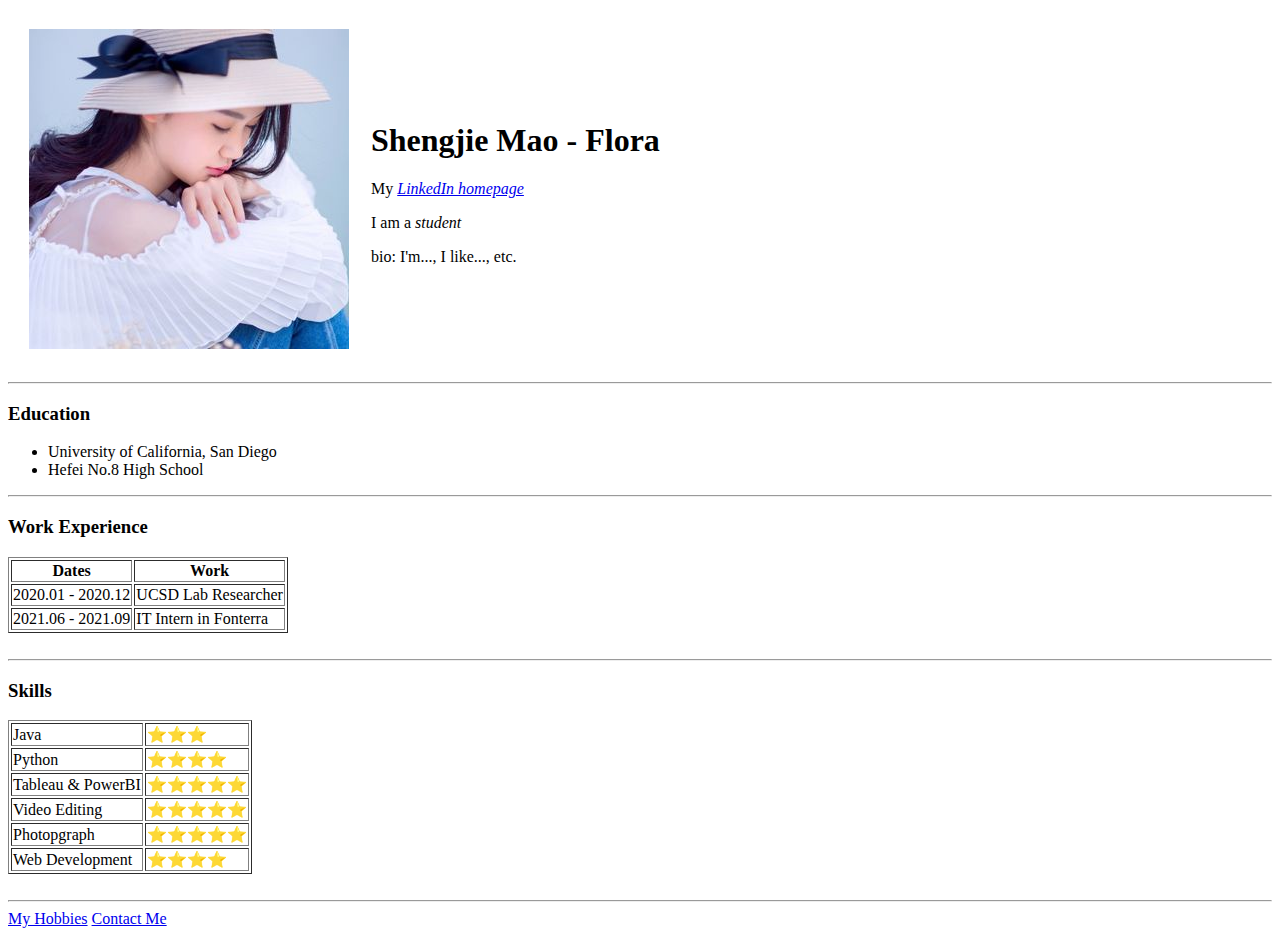
==== index.html @ 109d8641 "Add initial CV website files" ====
<!DOCTYPE html>
<html lang="en" dir="ltr">
  <head>
    <meta charset="utf-8">
    <title>Shengjie Mao Personal Site</title>
  </head>
  <body>
    <table cellspacing="20">
      <tr>
        <td><img src="SJ.jpeg" alt="SJ Picture"></td>
        <td><h1>Shengjie Mao - Flora</h1>
        <p>My <em><a href="https://www.linkedin.com/in/shengjie-m/">LinkedIn homepage</a></em></p>
        <p>I am a <em>student</em></p>
        <p>bio: I'm..., I like..., etc.</p></td>
      </tr>
    </table>
    <hr>

    <h3>Education</h3>
    <ul>
      <li>University of California, San Diego</li>
      <li>Hefei No.8 High School</li>
    </ul>
    <hr>

    <h3>Work Experience</h3>
    <table border="1">
      <thead>
        <tr>
          <th>Dates</th>
          <th>Work</th>
        </tr>
      </thead>
      <tr>
        <td>2020.01 - 2020.12</td>
        <td>UCSD Lab Researcher</td>
      </tr>
      <tr>
        <td>2021.06 - 2021.09</td>
        <td>IT Intern in Fonterra</td>
      </tr>
    </table>
    <br>
    <hr>

    <h3>Skills</h3>
    <table border="1">
      <tr>
        <td>Java</td>
        <td>⭐️⭐️⭐️</td>
      </tr>
      <tr>
        <td>Python</td>
        <td>⭐️⭐️⭐️⭐️</td>
      </tr>
      <tr>
        <td>Tableau & PowerBI</td>
        <td>⭐️⭐️⭐️⭐️⭐️</td>
      </tr>
      <tr>
        <td>Video Editing</td>
        <td>⭐️⭐️⭐️⭐️⭐️</td>
      </tr>
      <tr>
        <td>Photopgraph</td>
        <td>⭐️⭐️⭐️⭐️⭐️</td>
      </tr>
      <tr>
        <td>Web Development</td>
        <td>⭐️⭐️⭐️⭐️</td>
      </tr>
    </table>
    <br>
    <hr>
    
    <a href="hobbies.html">My Hobbies</a>
    <a href="contact.html">Contact Me</a>
  </body>
</html>
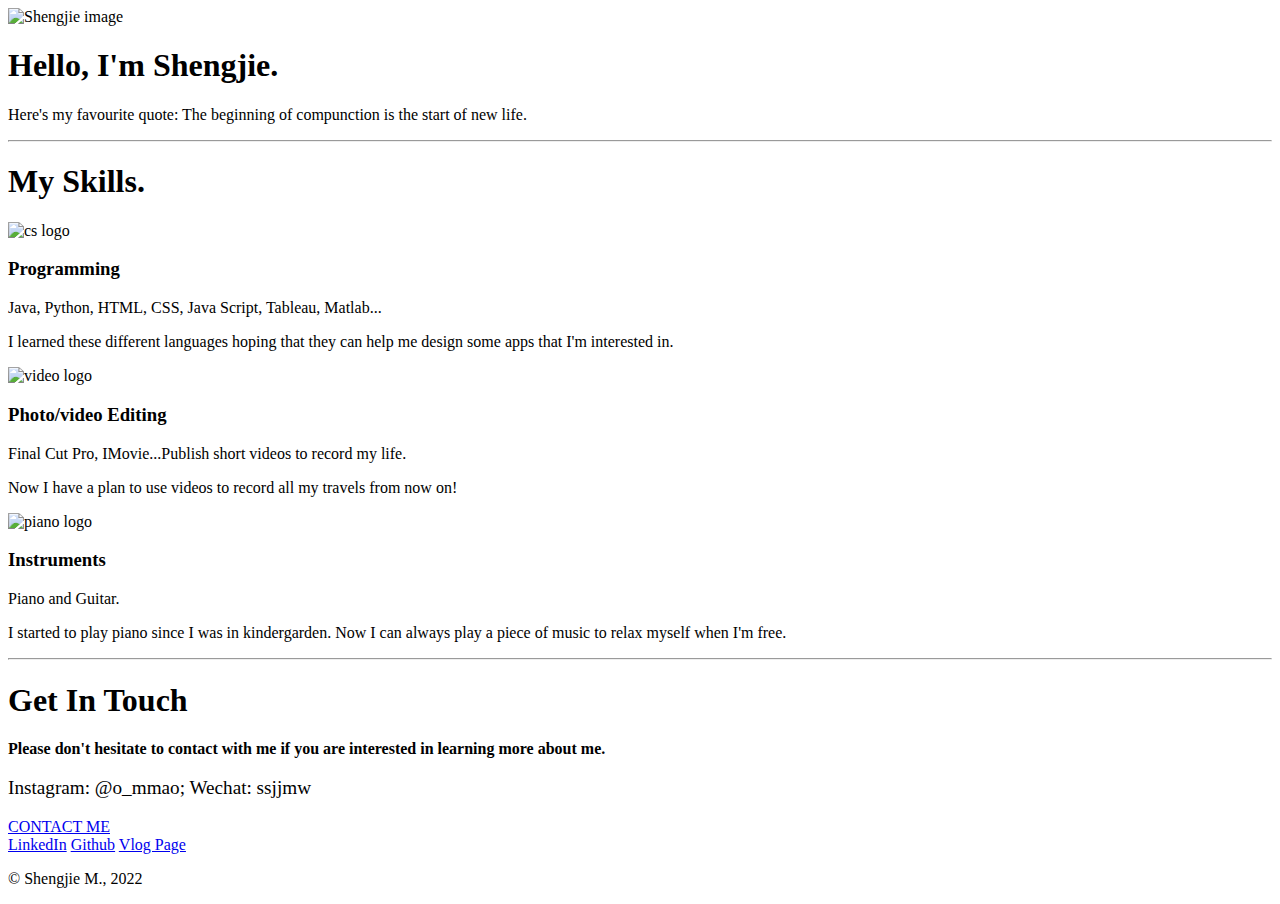
==== commit 13e09276: "2nd personal website" ====
--- a/index.html
+++ b/index.html
@@ -2,78 +2,61 @@
 <html lang="en" dir="ltr">
   <head>
     <meta charset="utf-8">
-    <title>Shengjie Mao Personal Site</title>
+    <title>Shengjie Mao</title>
+    <link rel="stylesheet" href="css/style.css">
+    <link rel="icon" href="favicon.ico">
+    <link rel="preconnect" href="https://fonts.googleapis.com">
+    <link rel="preconnect" href="https://fonts.gstatic.com" crossorigin>
+    <link href="https://fonts.googleapis.com/css2?family=Cormorant+SC&family=Poiret+One&family=Sacramento&display=swap" rel="stylesheet">
   </head>
   <body>
-    <table cellspacing="20">
-      <tr>
-        <td><img src="SJ.jpeg" alt="SJ Picture"></td>
-        <td><h1>Shengjie Mao - Flora</h1>
-        <p>My <em><a href="https://www.linkedin.com/in/shengjie-m/">LinkedIn homepage</a></em></p>
-        <p>I am a <em>student</em></p>
-        <p>bio: I'm..., I like..., etc.</p></td>
-      </tr>
-    </table>
-    <hr>
+    <div class="middle-container">
+      <div class="profile">
+        <img class="photo" src="images/SJ.jpeg" alt="Shengjie image">
+        <h1>Hello, I'm Shengjie.</h2>
+        <p>Here's my favourite quote: The beginning of compunction is the start of new life.</p>
+      </div>
+      <hr>
+      <div class="skills">
+        <h1>My Skills.</h2>
+        <div class="skill-row">
+          <img class="skill-logo" src="https://cdn-icons-png.flaticon.com/128/4397/4397504.png" alt="cs logo">
+          <h3>Programming</h3>
+          <p>Java, Python, HTML, CSS, Java Script, Tableau, Matlab...</p>
+          <p>I learned these different languages hoping that they can help me design some apps that I'm interested in.</p>
+        </div>
+        <div class="skill-row">
+          <img class="skill-logo" src="https://cdn-icons-png.flaticon.com/128/1160/1160923.png" alt="video logo">
+          <h3>Photo/video Editing</h3>
+          <p>Final Cut Pro, IMovie...Publish short videos to record my life.</p>
+          <p>Now I have a plan to use videos to record all my travels from now on!</p>
+        </div>
+        <div class="skill-row">
+          <img class="skill-logo" src="https://cdn-icons-png.flaticon.com/128/2614/2614911.png" alt="piano logo">
+          <h3>Instruments</h3>
+          <p>Piano and Guitar.</p>
+          <p>I started to play piano since I was in kindergarden. Now I can always play a piece of music to relax myself when I'm free.</p>
+        </div>
+      </div>
+      <hr>
+      <div class="contact-me">
+        <h1>Get In Touch</h2>
+        <h3 style="font-size: 1rem;">Please don't hesitate to contact with me if you are interested in learning more about me.</h3>
+        <p style="font-size: 1.2rem;">Instagram: @o_mmao;   Wechat: ssjjmw</p>
+        <a class="btn" href="mailto:sj18mao@outlook.com">CONTACT ME</a>
+      </div>
+    </div>
 
-    <h3>Education</h3>
-    <ul>
-      <li>University of California, San Diego</li>
-      <li>Hefei No.8 High School</li>
-    </ul>
-    <hr>
 
-    <h3>Work Experience</h3>
-    <table border="1">
-      <thead>
-        <tr>
-          <th>Dates</th>
-          <th>Work</th>
-        </tr>
-      </thead>
-      <tr>
-        <td>2020.01 - 2020.12</td>
-        <td>UCSD Lab Researcher</td>
-      </tr>
-      <tr>
-        <td>2021.06 - 2021.09</td>
-        <td>IT Intern in Fonterra</td>
-      </tr>
-    </table>
-    <br>
-    <hr>
+    <div class="bottom-container">
+      <a class="footer-link" href="https://www.linkedin.com/in/shengjie-m/">LinkedIn</a>
+      <a class="footer-link" href="https://github.com/ShengjieMao">Github</a>
+      <a class="footer-link" href="https://space.bilibili.com/480804399?spm_id_from=333.337.0.0">Vlog Page</a>
+      <p>© Shengjie M., 2022</p>
+    </div>
 
-    <h3>Skills</h3>
-    <table border="1">
-      <tr>
-        <td>Java</td>
-        <td>⭐️⭐️⭐️</td>
-      </tr>
-      <tr>
-        <td>Python</td>
-        <td>⭐️⭐️⭐️⭐️</td>
-      </tr>
-      <tr>
-        <td>Tableau & PowerBI</td>
-        <td>⭐️⭐️⭐️⭐️⭐️</td>
-      </tr>
-      <tr>
-        <td>Video Editing</td>
-        <td>⭐️⭐️⭐️⭐️⭐️</td>
-      </tr>
-      <tr>
-        <td>Photopgraph</td>
-        <td>⭐️⭐️⭐️⭐️⭐️</td>
-      </tr>
-      <tr>
-        <td>Web Development</td>
-        <td>⭐️⭐️⭐️⭐️</td>
-      </tr>
-    </table>
-    <br>
-    <hr>
-    
-    <a href="hobbies.html">My Hobbies</a>
-    <a href="contact.html">Contact Me</a>
+
+
+
   </body>
 </html>
